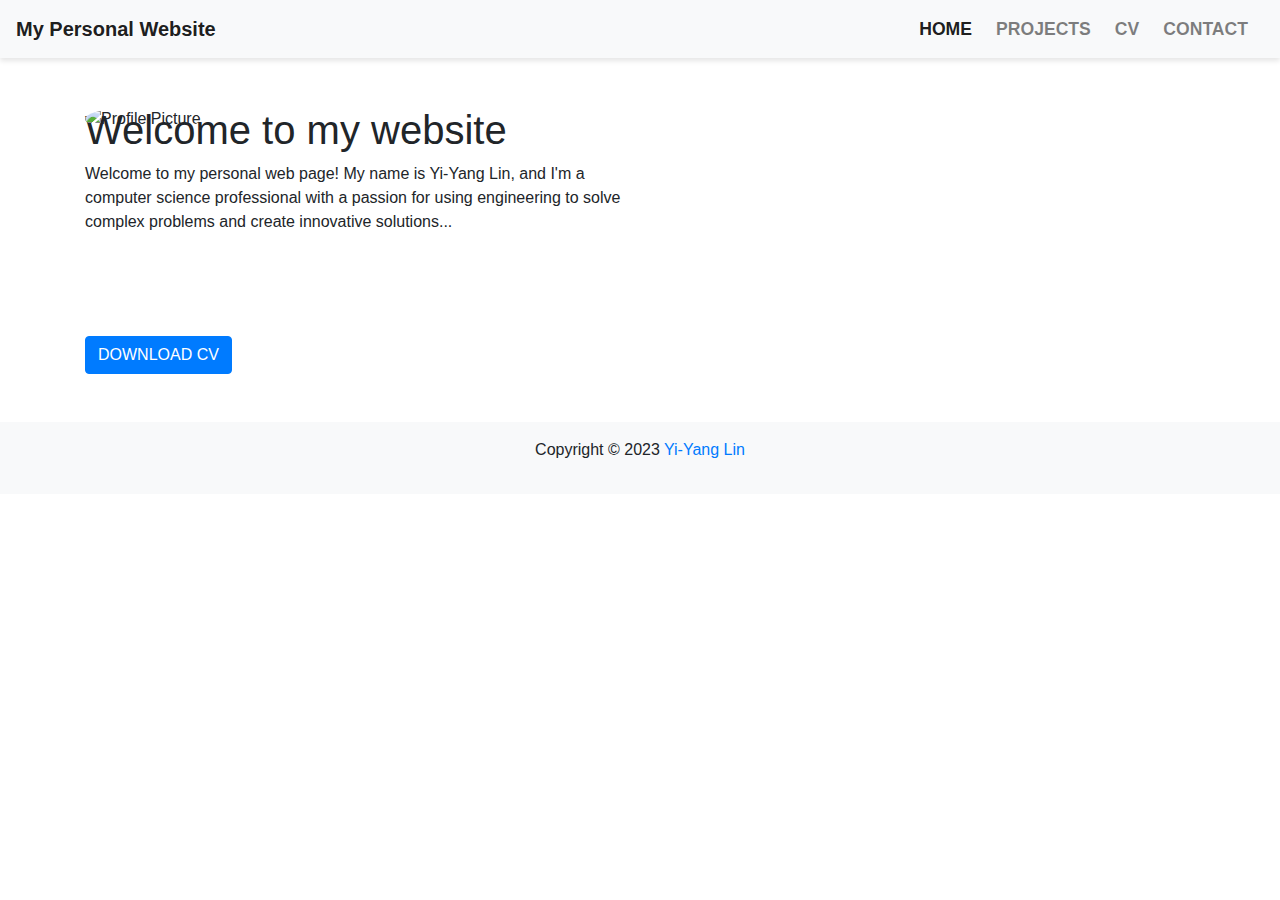
==== Code/index.html @ 25a893d2 "Restructure project" ====
<!DOCTYPE html>
<html>

<head>
  <title>Yi-Yang's Website</title>
  <meta charset="UTF-8">
  <meta name="viewport" content="width=device-width, initial-scale=1.0">
  <link rel="stylesheet" href="styles.css">

  <!-- Bootstrap CSS -->
  <link rel="stylesheet" href="https://maxcdn.bootstrapcdn.com/bootstrap/4.0.0/css/bootstrap.min.css">
</head>

<body>
  <nav class="navbar navbar-expand-lg navbar-light bg-light bounce">
    <a class="navbar-brand" href="#">My Personal Website</a>
    <button class="navbar-toggler" type="button" data-toggle="collapse" data-target="#navbarNav"
      aria-controls="navbarNav" aria-expanded="false" aria-label="Toggle navigation">
      <span class="navbar-toggler-icon"></span>
    </button>
    <div class="collapse navbar-collapse" id="navbarNav">
      <ul class="navbar-nav ml-auto">
        <li class="nav-item active">
          <a class="nav-link" href="index.html">Home</a>
        </li>
        <li class="nav-item">
          <a class="nav-link" href="projects.html">Projects</a>
        </li>
        <li class="nav-item">
          <a class="nav-link" href="cv.html">CV</a>
        </li>
        <li class="nav-item">
          <a class="nav-link" href="contact.html">Contact</a>
        </li>
      </ul>
    </div>
  </nav>

  <div class="container mt-5">
    <div class="row">
      <div class="col-md-6">
        <h1>Welcome to my website</h1>
        <p>Welcome to my personal web page! My name is Yi-Yang Lin, and I'm a computer science professional
          with a passion for using engineering to solve complex problems and create innovative solutions...</p>
          <button class="btn btn-muted my-3 px-4 py-2 fade-in" style="border-radius: 20px; font-size: 0.8rem;" type="button"
          onclick="toggleIntro()">Read More</button>

        <p class="lead" id="intro" style="display:none;">
          I have several years of experience in software and hardware, and I've worked on a variety of projects
          throughout my student life and my career. Some of my recent projects include WiFi/BT tool validation, course
          projects, and side projects based on my interests. As an engineering professional, I'm always looking for new
          and exciting opportunities to tackle challenging problems and work with innovative technologies. Whether
          you're looking for someone to lead a project from start to finish or to contribute as part of a team, I'm
          confident that I have the skills and expertise to deliver exceptional results.

          If you're interested in learning more about my work or discussing a potential project, please don't hesitate
          to get in touch! You can reach me by following message text box, or you can connect with me on media platforms
          to stay up to date on my latest projects.

          Thank you for visiting my website, and I look forward to hearing from you soon!
        </p>
      </div>
      <div class="col-md-6 slide-in">
        <img src="https://via.placeholder.com/500x500" class="img-fluid rounded-circle" alt="Profile Picture">
      </div>
    </div>
    <button type="button" class="btn btn-primary" onclick="downloadCV()">Download CV</button>

  
  
  </div>

  <footer class="mt-5 p-3 text-center bg-light">
    <p>Copyright © 2023
      <a href="#">Yi-Yang Lin</a>
    </p>
  </footer>

  <!-- Bootstrap and jQuery JS -->
  <script src="https://code.jquery.com/jquery-3.2.1.slim.min.js"></script>
  <script src="./scripts.js"></script>
  <script src="https://cdnjs.cloudflare.com/ajax/libs/popper.js/1.12.9/umd/popper.min.js"></script>
  <script src="https://maxcdn.bootstrapcdn.com/bootstrap/4.0
---- Code/styles.css ----
/* Navbar styles */
.navbar {
  background-color: #fff;
  padding: 10px 16px;
  box-shadow: 0px 3px 5px rgba(0, 0, 0, 0.1);
}

.navbar-brand {
  font-size: 1.5rem;
  font-weight: bold;
}

.nav-link {
  font-size: 1.1rem;
  font-weight: bold;
  text-transform: uppercase;
  padding: 0.5rem 1rem;
  margin-right: 0.5rem;
  color: #000;
}

.nav-link:hover {
  color: #007bff;
}

.active .nav-link {
  color: #007bff;
}

/* Body styles */
.container {
  max-width: 960px;
  margin: 0 auto;
  padding: 0 15px;
}

.mt-5 {
  margin-top: 3rem !important;
}

.rounded-circle {
  border-radius: 50%;
  width: 100%;
  height: auto;
}

.btn-muted {
  color: #000;
  border-color: #000;
}

.btn-muted:hover {
  color: #fff;
  background-color: #000;
  border-color: #000;
}

#intro {
  font-size: 0.8rem;
}

/* Button styles */
.btn {
  font-size: 1.1rem;
  font-weight: bold;
  text-transform: uppercase;
  border-radius: 20px;
  padding: 0.5rem 1.5rem;
  margin-top: 1rem;
}

.btn-primary {
  background-color: #007bff;
  border-color: #007bff;
}

.btn-primary:hover {
  background-color: #0069d9;
  border-color: #0062cc;
}

/* Card styles */
.card {
  box-shadow: 0px 3px 5px rgba(0, 0, 0, 0.1);
}

.card-img-top {
  height: 300px;
}

.card-title {
  font-size: 1.5rem;
  font-weight: bold;
}

.card-text {
  font-size: 1.1rem;
}

#contact {
  padding: 50px 0;
  background-color: #f8f9fa;
}

#contact h2 {
  margin-bottom: 30px;
  font-size: 36px;
  font-weight: 700;
  text-align: center;
}

#contact-form form {
  max-width: 600px;
  margin: 0 auto;
}

#contact-form input[type="email"],
#contact-form textarea {
  width: 100%;
  padding: 15px;
  border: 2px solid #ced4da;
  border-radius: 4px;
  margin-bottom: 20px;
  font-size: 16px;
}

#contact-form input[type="email"]:focus,
#contact-form textarea:focus {
  border-color: #007bff;
  outline: none;
}

#contact-form textarea {
  height: 150px;
}

#contact-form button[type="submit"] {
  background-color: #007bff;
  color: #fff;
  padding: 15px 30px;
  border: none;
  border-radius: 4px;
  font-size: 18px;
  font-weight: 700;
  cursor: pointer;
}

#contact-form button[type="submit"]:hover {
  background-color: #0062cc;
}

.fade-in {
  opacity: 0;
  animation-name: fadeIn;
  animation-duration: 1s;
  animation-fill-mode: forwards;
}

@keyframes fadeIn {
  from {
    opacity: 0;
  }

  to {
    opacity: 1;
  }
}

.slide-in {
  transform: translateX(-100%);
  animation-name: slideIn;
  animation-duration: 1s;
  animation-fill-mode: forwards;
}

@keyframes slideIn {
  from {
    transform: translateX(-100%);
  }

  to {
    transform: translateX(0%);
  }
}

.spin {
  animation-name: spin;
  animation-duration: 1s;
  animation-timing-function: linear;
  animation-iteration-count: infinite;
}

@keyframes spin {
  from {
    transform: rotate(45deg);
  }

  to {
    transform: rotate(360deg);
  }
}

.bounce {
  animation: bounce 1s;
}

@keyframes bounce {
  0%, 20%, 50%, 80%, 100% {
    transform: translateY(0);
  }
  40% {
    transform: translateY(-30px);
  }
  60% {
    transform: translateY(-15px);
  }
}

.pulse {
  animation: pulse 1s;
}

@keyframes pulse {
  0% {
    transform: scale(1);
  }
  50% {
    transform: scale(1.1);
  }
  100% {
    transform: scale(1);
  }
}
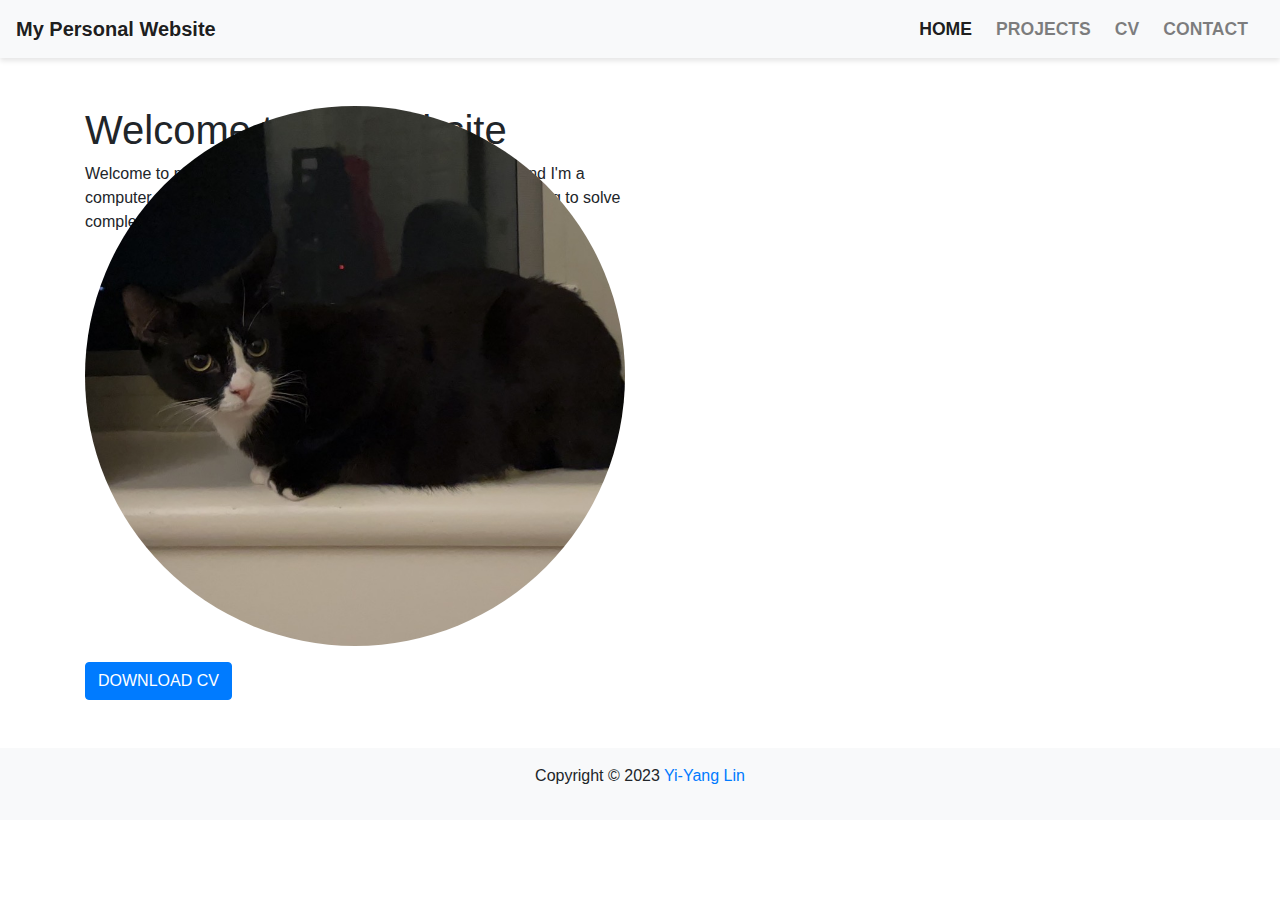
==== commit 85d4f9a9: "make the "Read More" button disappear after clicking" ====
--- a/Code/index.html
+++ b/Code/index.html
@@ -61,7 +61,7 @@
         </p>
       </div>
       <div class="col-md-6 slide-in">
-        <img src="https://via.placeholder.com/500x500" class="img-fluid rounded-circle" alt="Profile Picture">
+        <img src="../Images/head.JPG" class="img-fluid rounded-circle" alt="Profile Picture">
       </div>
     </div>
     <button type="button" class="btn btn-primary" onclick="downloadCV()">Download CV</button>
--- a/Code/styles.css
+++ b/Code/styles.css
@@ -187,7 +187,6 @@
   animation-name: spin;
   animation-duration: 1s;
   animation-timing-function: linear;
-  animation-iteration-count: infinite;
 }
 
 @keyframes spin {
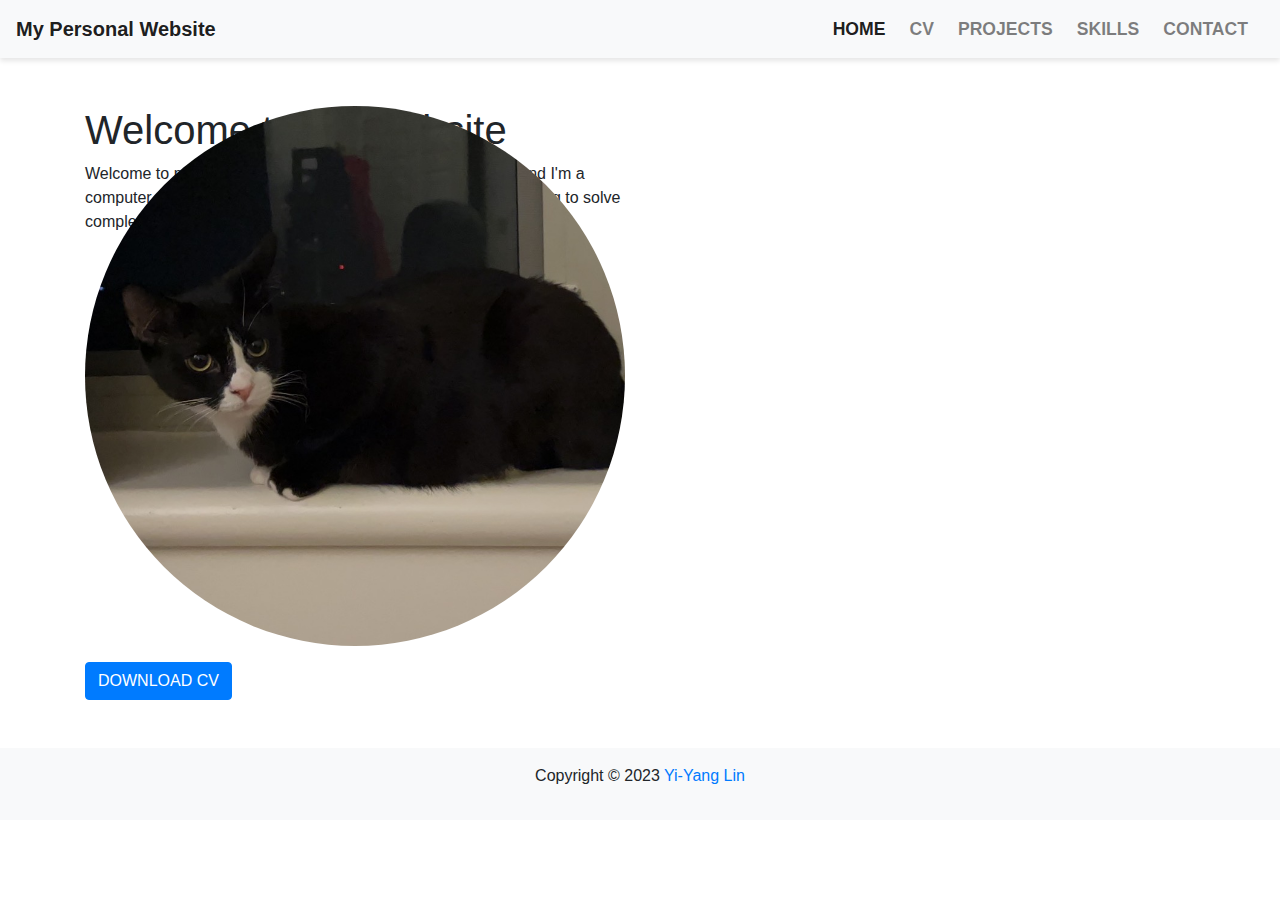
==== commit 1761c9f6: "Added skills tab" ====
--- a/Code/index.html
+++ b/Code/index.html
@@ -24,10 +24,13 @@
           <a class="nav-link" href="index.html">Home</a>
         </li>
         <li class="nav-item">
+          <a class="nav-link" href="cv.html">CV</a>
+        </li>
+        <li class="nav-item">
           <a class="nav-link" href="projects.html">Projects</a>
         </li>
         <li class="nav-item">
-          <a class="nav-link" href="cv.html">CV</a>
+          <a class="nav-link" href="skills.html">Skills</a>
         </li>
         <li class="nav-item">
           <a class="nav-link" href="contact.html">Contact</a>
@@ -61,7 +64,7 @@
         </p>
       </div>
       <div class="col-md-6 slide-in">
-        <img src="../Images/head.JPG" class="img-fluid rounded-circle" alt="Profile Picture">
+        <img src="../Images/head.JPG" class="img-fluid rounded-circle spin" alt="Profile Picture">
       </div>
     </div>
     <button type="button" class="btn btn-primary" onclick="downloadCV()">Download CV</button>
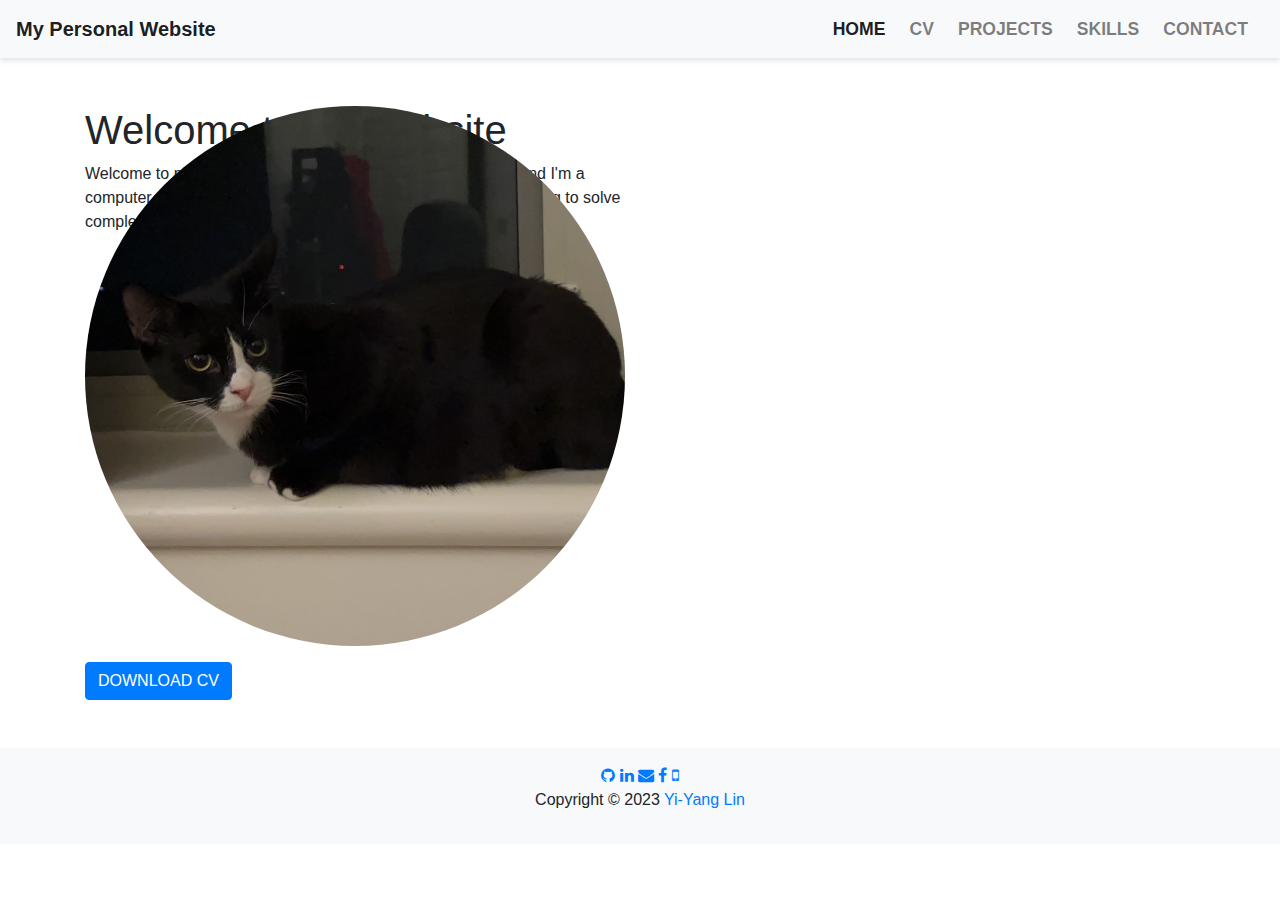
==== commit 67579cdb: "Added social links" ====
--- a/Code/index.html
+++ b/Code/index.html
@@ -6,8 +6,7 @@
   <meta charset="UTF-8">
   <meta name="viewport" content="width=device-width, initial-scale=1.0">
   <link rel="stylesheet" href="styles.css">
-
-  <!-- Bootstrap CSS -->
+  <link href="http://maxcdn.bootstrapcdn.com/font-awesome/4.1.0/css/font-awesome.min.css" rel="stylesheet">
   <link rel="stylesheet" href="https://maxcdn.bootstrapcdn.com/bootstrap/4.0.0/css/bootstrap.min.css">
 </head>
 
@@ -45,8 +44,8 @@
         <h1>Welcome to my website</h1>
         <p>Welcome to my personal web page! My name is Yi-Yang Lin, and I'm a computer science professional
           with a passion for using engineering to solve complex problems and create innovative solutions...</p>
-          <button class="btn btn-muted my-3 px-4 py-2 fade-in" style="border-radius: 20px; font-size: 0.8rem;" type="button"
-          onclick="toggleIntro()">Read More</button>
+        <button class="btn btn-muted my-3 px-4 py-2 fade-in" style="border-radius: 20px; font-size: 0.8rem;"
+          type="button" onclick="toggleIntro()">Read More</button>
 
         <p class="lead" id="intro" style="display:none;">
           I have several years of experience in software and hardware, and I've worked on a variety of projects
@@ -67,21 +66,31 @@
         <img src="../Images/head.JPG" class="img-fluid rounded-circle spin" alt="Profile Picture">
       </div>
     </div>
+   
     <button type="button" class="btn btn-primary" onclick="downloadCV()">Download CV</button>
 
-  
-  
+    
   </div>
+</body>
 
-  <footer class="mt-5 p-3 text-center bg-light">
-    <p>Copyright © 2023
-      <a href="#">Yi-Yang Lin</a>
-    </p>
-  </footer>
 
-  <!-- Bootstrap and jQuery JS -->
-  <script src="https://code.jquery.com/jquery-3.2.1.slim.min.js"></script>
-  <script src="./scripts.js"></script>
-  <script src="https://cdnjs.cloudflare.com/ajax/libs/popper.js/1.12.9/umd/popper.min.js"></script>
-  <script src="https://maxcdn.bootstrapcdn.com/bootstrap/4.0
+
+<footer class="mt-5 p-3 text-center bg-light">
+  <div>
+    <a href="https://github.com/yiyanglin0102"><i class="fa fa-github"></i></a>
+    <a href="https://www.linkedin.com/in/yiyang-lin/"><i class="fa fa-linkedin"></i></a>
+    <a href="mailto:yiyanglin0102@gmail.com"><i class="fa fa-envelope"></i></a>
+    <a href="https://www.facebook.com/yiyanglin0102/"><i class="fa fa-facebook"></i></a>
+    <a href="tel:2063552065"><i class="fa fa-mobile-phone"></i></a>
+  </div>
+  <p>Copyright © 2023
+    <a href="#">Yi-Yang Lin</a>
+  </p>
+</footer>
+
+<!-- Bootstrap and jQuery JS -->
+<script src="https://code.jquery.com/jquery-3.2.1.slim.min.js"></script>
+<script src="./scripts.js"></script>
+<script src="https://cdnjs.cloudflare.com/ajax/libs/popper.js/1.12.9/umd/popper.min.js"></script>
+<script src="https://maxcdn.bootstrapcdn.com/bootstrap/4.0
     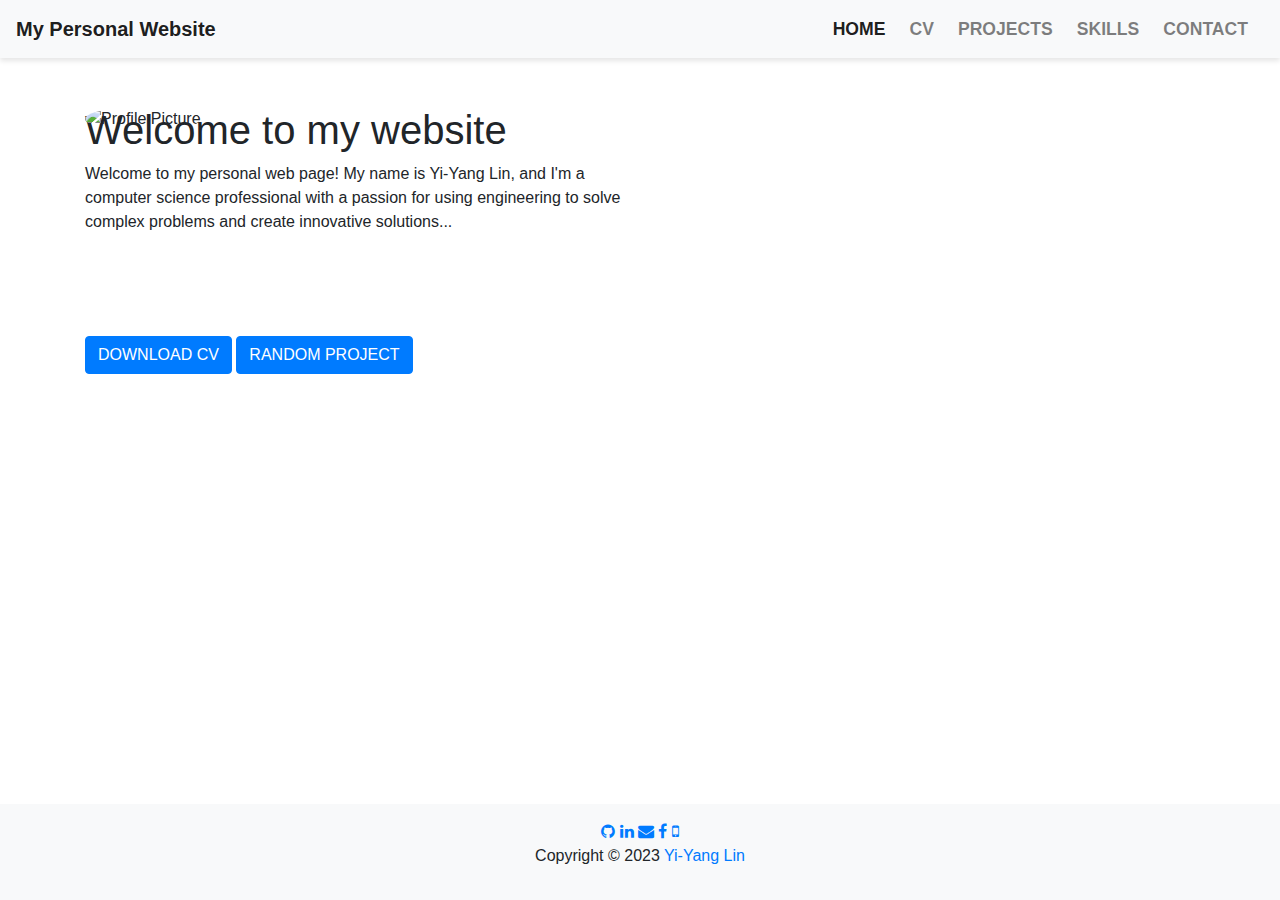
==== commit e409af50: "Added Programming skills" ====
--- a/Code/index.html
+++ b/Code/index.html
@@ -7,17 +7,19 @@
   <meta name="viewport" content="width=device-width, initial-scale=1.0">
   <link rel="stylesheet" href="styles.css">
   <link href="http://maxcdn.bootstrapcdn.com/font-awesome/4.1.0/css/font-awesome.min.css" rel="stylesheet">
-  <link rel="stylesheet" href="https://maxcdn.bootstrapcdn.com/bootstrap/4.0.0/css/bootstrap.min.css">
-</head>
-
+  <link rel="stylesheet" href="https://cdn.jsdelivr.net/npm/bootstrap@4.0.0/dist/css/bootstrap.min.css" integrity="sha384-Gn5384xqQ1aoWXA+058RXPxPg6fy4IWvTNh0E263XmFcJlSAwiGgFAW/dAiS6JXm" crossorigin="anonymous"></head>
+  <script src="https://code.jquery.com/jquery-3.2.1.slim.min.js" integrity="sha384-KJ3o2DKtIkvYIK3UENzmM7KCkRr/rE9/Qpg6aAZGJwFDMVNA/GpGFF93hXpG5KkN" crossorigin="anonymous"></script>
+  <script src="https://cdn.jsdelivr.net/npm/popper.js@1.12.9/dist/umd/popper.min.js" integrity="sha384-ApNbgh9B+Y1QKtv3Rn7W3mgPxhU9K/ScQsAP7hUibX39j7fakFPskvXusvfa0b4Q" crossorigin="anonymous"></script>
+  <script src="https://cdn.jsdelivr.net/npm/bootstrap@4.0.0/dist/js/bootstrap.min.js" integrity="sha384-JZR6Spejh4U02d8jOt6vLEHfe/JQGiRRSQQxSfFWpi1MquVdAyjUar5+76PVCmYl" crossorigin="anonymous"></script>
 <body>
   <nav class="navbar navbar-expand-lg navbar-light bg-light bounce">
-    <a class="navbar-brand" href="#">My Personal Website</a>
+    <a class="navbar-brand" href="index.html">My Personal Website</a>
     <button class="navbar-toggler" type="button" data-toggle="collapse" data-target="#navbarNav"
       aria-controls="navbarNav" aria-expanded="false" aria-label="Toggle navigation">
-      <span class="navbar-toggler-icon"></span>
+      <span class="navbar-toggler-icon">
+    </span>
     </button>
-    <div class="collapse navbar-collapse" id="navbarNav">
+    <div class="collapse navbar-collapse justify-content-end" id="navbarNav">
       <ul class="navbar-nav ml-auto">
         <li class="nav-item active">
           <a class="nav-link" href="index.html">Home</a>
@@ -61,21 +63,28 @@
 
           Thank you for visiting my website, and I look forward to hearing from you soon!
         </p>
+        <br>
+        <button type="button" class="btn btn-primary" onclick="downloadCV()">Download CV</button>
+
+        <button type="button" class="btn btn-primary" onclick="readFile()">Random Project</button>
+    
       </div>
       <div class="col-md-6 slide-in">
-        <img src="../Images/head.JPG" class="img-fluid rounded-circle spin" alt="Profile Picture">
+        <img id="projectImage" src="./Images/head.PNG" class="img-fluid rounded-circle spin" alt="Profile Picture">
+        <div id="projectContainer" class="card-deck slide-in">
+          <!-- Project card will be dynamically added here -->
+        </div>
       </div>
     </div>
    
-    <button type="button" class="btn btn-primary" onclick="downloadCV()">Download CV</button>
-
-    
+   
+   
   </div>
 </body>
 
 
 
-<footer class="mt-5 p-3 text-center bg-light">
+<footer class="mt-5 p-3 fixed-bottom text-center bg-light">
   <div>
     <a href="https://github.com/yiyanglin0102"><i class="fa fa-github"></i></a>
     <a href="https://www.linkedin.com/in/yiyang-lin/"><i class="fa fa-linkedin"></i></a>
--- a/Code/styles.css
+++ b/Code/styles.css
@@ -1,3 +1,18 @@
+.navbar-toggler-icon-sm {
+  font-size: 80%;
+}
+
+@media (max-width: 768px) {
+  .col-3.container-md {
+    display: none;
+  }
+  .col-9 {
+    margin: 0 auto;
+    float: none;
+  }
+}
+
+
 /* Navbar styles */
 .navbar {
   background-color: #fff;
@@ -39,7 +54,7 @@
 }
 
 .rounded-circle {
-  border-radius: 50%;
+  border-radius: 10%;
   width: 100%;
   height: auto;
 }
@@ -204,12 +219,19 @@
 }
 
 @keyframes bounce {
-  0%, 20%, 50%, 80%, 100% {
+
+  0%,
+  20%,
+  50%,
+  80%,
+  100% {
     transform: translateY(0);
   }
+
   40% {
     transform: translateY(-30px);
   }
+
   60% {
     transform: translateY(-15px);
   }
@@ -223,10 +245,216 @@
   0% {
     transform: scale(1);
   }
+
   50% {
     transform: scale(1.1);
   }
+
   100% {
     transform: scale(1);
   }
 }
+
+.skill-bars {
+  list-style: none;
+  margin: 6rem 0 3rem;
+}
+
+.skill-bars li {
+  height: .6rem;
+  background: #313131;
+  width: 100%;
+  margin-bottom: 6rem;
+  padding: 0;
+  position: relative;
+}
+
+.skill-bars li strong {
+  position: absolute;
+  left: 0;
+  top: -3rem;
+  font-family: "poppins-bold", sans-serif;
+  color: #a1a1a1;
+  text-transform: uppercase;
+  letter-spacing: .2rem;
+  font-size: 1.5rem;
+  line-height: 2.4rem;
+}
+
+.skill-bars li .progress {
+  background: #a1a1a1;
+  position: relative;
+  height: 100%;
+}
+
+.skill-bars li .progress span {
+  position: absolute;
+  right: 0;
+  top: -3.6rem;
+  display: block;
+  font-family: "poppins-regular", sans-serif;
+  color: white;
+  font-size: 1.1rem;
+  line-height: 1;
+  background: #313131;
+  padding: .6rem .6rem;
+  border-radius: 3px;
+}
+
+.skill-bars li .progress span::after {
+  position: absolute;
+  left: 50%;
+  bottom: -5px;
+  margin-left: -5px;
+  border-right: 5px solid transparent;
+  border-left: 5px solid transparent;
+  border-top: 5px solid #313131;
+  content: "";
+}
+
+.skill-bars li .percent5 {
+  width: 5%;
+}
+
+.skill-bars li .percent10 {
+  width: 10%;
+}
+
+.skill-bars li .percent15 {
+  width: 15%;
+}
+
+.skill-bars li .percent20 {
+  width: 20%;
+}
+
+.skill-bars li .percent25 {
+  width: 25%;
+}
+
+.skill-bars li .percent30 {
+  width: 30%;
+}
+
+.skill-bars li .percent35 {
+  width: 35%;
+}
+
+.skill-bars li .percent40 {
+  width: 40%;
+}
+
+.skill-bars li .percent45 {
+  width: 45%;
+}
+
+.skill-bars li .percent50 {
+  width: 50%;
+}
+
+.skill-bars li .percent55 {
+  width: 55%;
+}
+
+.skill-bars li .percent60 {
+  width: 60%;
+}
+
+.skill-bars li .percent65 {
+  width: 65%;
+}
+
+.skill-bars li .percent70 {
+  width: 70%;
+}
+
+.skill-bars li .percent75 {
+  width: 75%;
+}
+
+.skill-bars li .percent80 {
+  width: 80%;
+}
+
+.skill-bars li .percent85 {
+  width: 85%;
+}
+
+.skill-bars li .percent90 {
+  width: 90%;
+}
+
+.skill-bars li .percent95 {
+  width: 95%;
+}
+
+.skill-bars li .percent100 {
+  width: 100%;
+}
+
+.skill-bars li .progress span {
+  position: absolute;
+  right: 0;
+  top: -3.6rem;
+  display: block;
+  font-family: "poppins-regular", sans-serif;
+  color: white;
+  font-size: 1.1rem;
+  line-height: 1;
+  background: #313131;
+  padding: 0.6rem 0.6rem;
+  border-radius: 3px;
+}
+
+.video-container {
+  position: relative;
+  padding-bottom: 56.25%;
+  height: 0;
+  overflow: hidden;
+}
+
+.video-container iframe {
+  position: absolute;
+  top: 0;
+  left: 0;
+  width: 100%;
+  height: 100%;
+}
+
+.image-container {
+  position: relative;
+  padding-bottom: 56.25%;
+  height: 0;
+  overflow: hidden;
+}
+
+.image-container img {
+  position: absolute;
+  top: 0;
+  left: 0;
+  width: 100%;
+  height: 100%;
+  object-fit: cover; /* optional, for responsive image scaling */
+}
+#skills li {
+  display: inline-block;
+  margin: 7px;
+  padding: 5px 10px;
+  color: #374054;
+  background: #e4e4ea;
+  list-style: none;
+  cursor: default;
+  font-size: 1.2em
+}
+
+.heading:after {
+  position: absolute;
+  content: '';
+  top: 100%;
+  height: 1px;
+  width: 50px;
+  left: 0;
+  right: 0;
+  margin: 0 auto;
+  background: #3498db
+}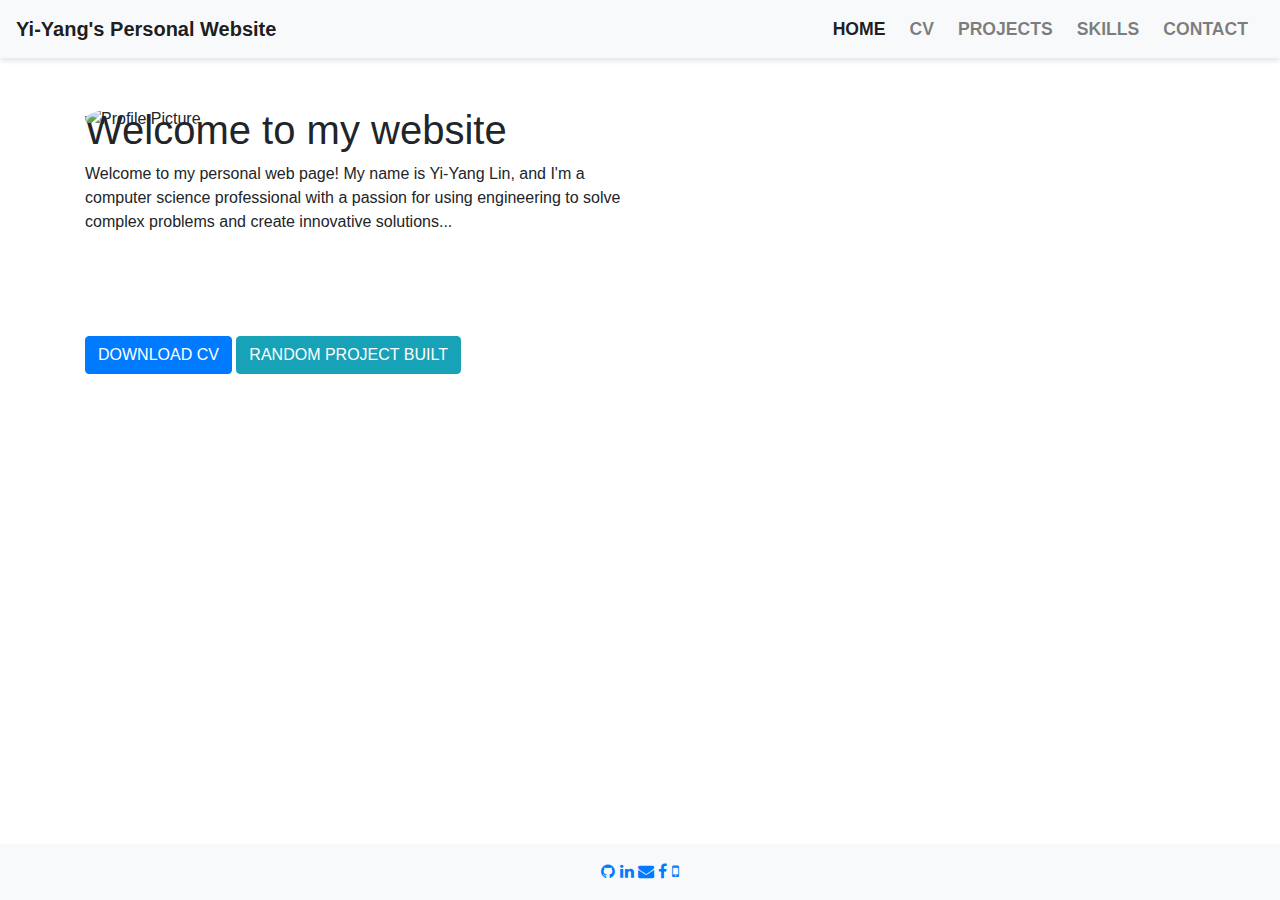
==== commit a55fefe4: "Updated code links and updated header name" ====
--- a/Code/index.html
+++ b/Code/index.html
@@ -13,7 +13,7 @@
   <script src="https://cdn.jsdelivr.net/npm/bootstrap@4.0.0/dist/js/bootstrap.min.js" integrity="sha384-JZR6Spejh4U02d8jOt6vLEHfe/JQGiRRSQQxSfFWpi1MquVdAyjUar5+76PVCmYl" crossorigin="anonymous"></script>
 <body>
   <nav class="navbar navbar-expand-lg navbar-light bg-light bounce">
-    <a class="navbar-brand" href="index.html">My Personal Website</a>
+    <a class="navbar-brand" href="index.html">Yi-Yang's Personal Website</a>
     <button class="navbar-toggler" type="button" data-toggle="collapse" data-target="#navbarNav"
       aria-controls="navbarNav" aria-expanded="false" aria-label="Toggle navigation">
       <span class="navbar-toggler-icon">
@@ -66,7 +66,7 @@
         <br>
         <button type="button" class="btn btn-primary" onclick="downloadCV()">Download CV</button>
 
-        <button type="button" class="btn btn-primary" onclick="readFile()">Random Project</button>
+        <button type="button" class="btn btn-info" onclick="readFile()">Random Project Built</button>
     
       </div>
       <div class="col-md-6 slide-in">
@@ -92,9 +92,6 @@
     <a href="https://www.facebook.com/yiyanglin0102/"><i class="fa fa-facebook"></i></a>
     <a href="tel:2063552065"><i class="fa fa-mobile-phone"></i></a>
   </div>
-  <p>Copyright © 2023
-    <a href="#">Yi-Yang Lin</a>
-  </p>
 </footer>
 
 <!-- Bootstrap and jQuery JS -->
